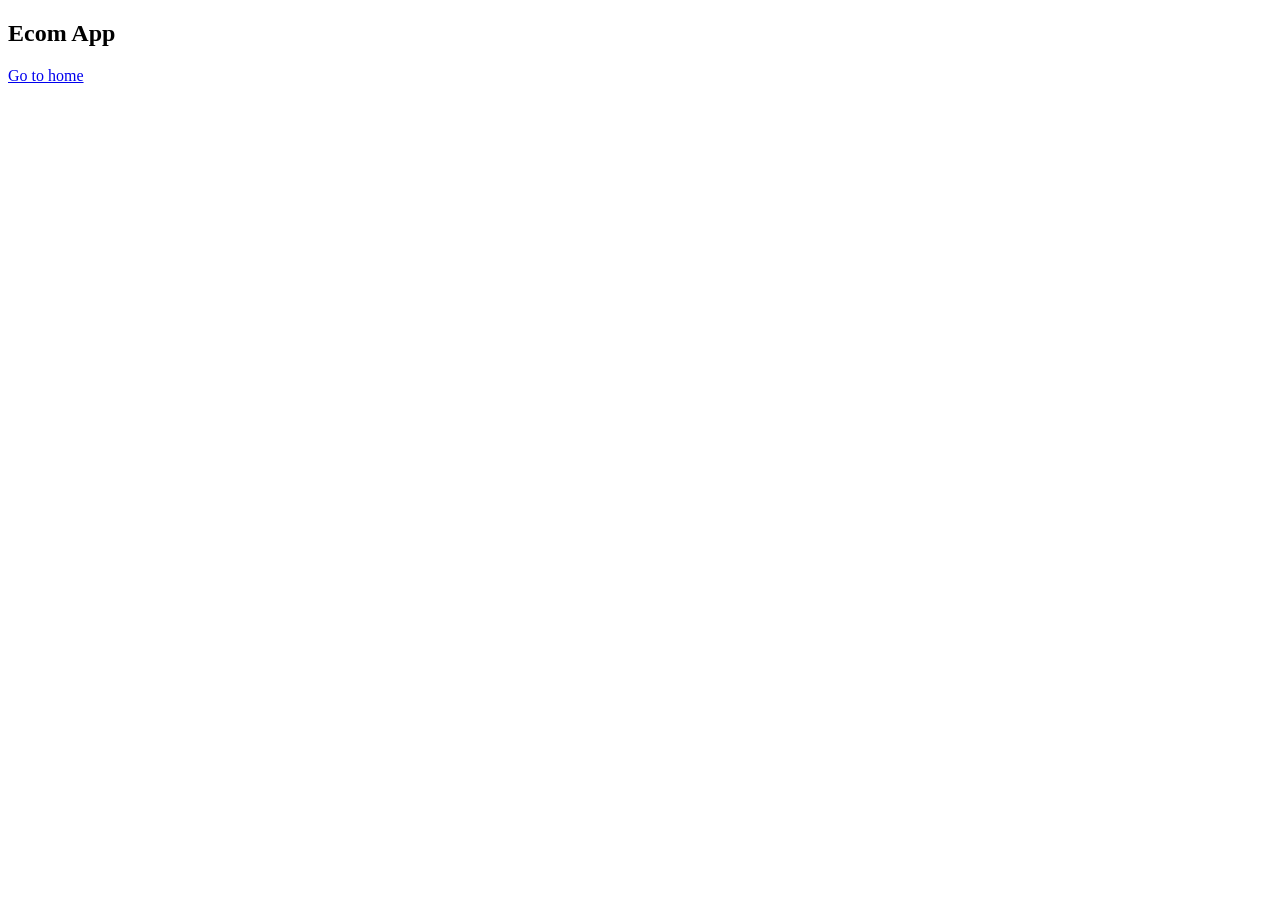
==== cart.html @ 83de18b3 "Update cart.html" ====
<!DOCTYPE html>
<html lang="en">
<head>
    <meta charset="UTF-8">
    <meta name="viewport" content="width=device-width, initial-scale=1.0">
    <title>My carts</title>
    <link rel="stylesheet" href="home.css">
</head>
<body>
    <nav>
        <h1>Ecom App</h1>
        <a href="index.html">Go to home</a>
    </nav>
    <main>

    </main>
    <script src="cart.js"></script>
</body>
</html>
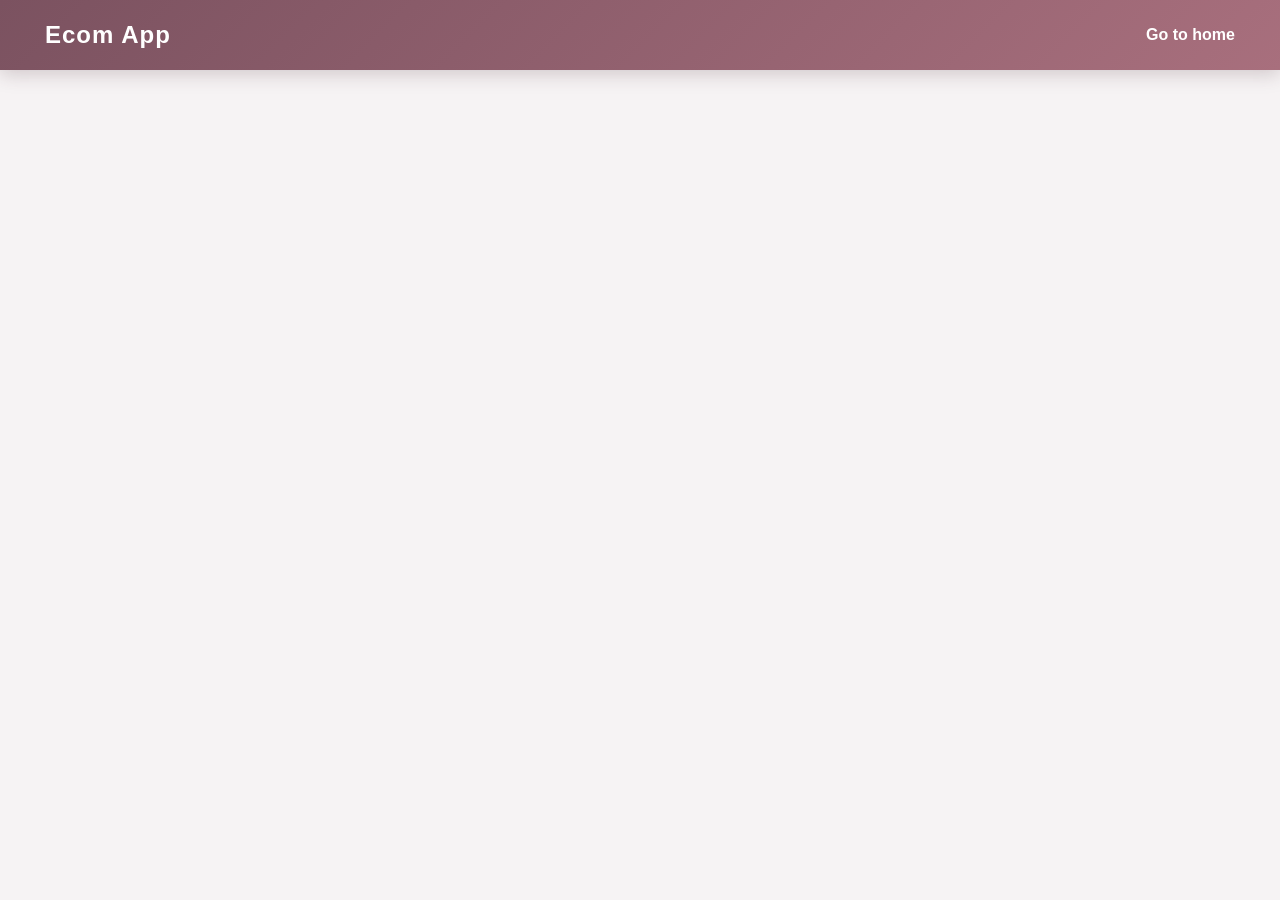
==== commit 1c4a604e: "Initial commit" ====
--- a/cart.html
+++ b/cart.html
@@ -9,11 +9,11 @@
 <body>
     <nav>
         <h1>Ecom App</h1>
-        <a href="index.html">Go to home</a>
+        <a href="home.html">Go to home</a>
     </nav>
     <main>
 
     </main>
     <script src="cart.js"></script>
 </body>
-</html>
+</html>
--- a/home.css
+++ b/home.css
@@ -0,0 +1 @@
+*{margin:0;padding:0;box-sizing:border-box}body{font-family:Arial,sans-serif;background:#f6f3f4;color:#333}nav{min-height:70px;background:linear-gradient(135deg,#7b5260,#a86f7d);display:flex;align-items:center;justify-content:space-between;padding:0 45px;box-shadow:0 4px 18px rgba(72,42,51,.22)}nav h1{color:#fff;font-size:24px;letter-spacing:1px}nav a{color:#fff;text-decoration:none;font-weight:600;transition:.25s}nav a:hover{color:#ffe4eb}.right{display:flex;align-items:center;gap:22px}.right h3{color:#fff;font-size:15px;font-weight:600}.right button{border:none;padding:10px 18px;border-radius:20px;background:#fff;color:#8a5363;font-weight:bold;cursor:pointer;transition:.25s}.right button:hover{background:#ffe3ea;transform:translateY(-2px)}main{width:92%;max-width:1250px;margin:35px auto;display:grid;grid-template-columns:repeat(3,1fr);gap:28px}.card{background:rgba(255,255,255,.96);min-height:360px;padding:24px;border:1px solid #eee3e7;border-radius:18px;display:flex;flex-direction:column;align-items:center;justify-content:space-between;box-shadow:0 8px 25px rgba(91,57,67,.10);transition:transform .3s ease,box-shadow .3s ease}.card:hover{transform:translateY(-7px);box-shadow:0 15px 32px rgba(91,57,67,.18)}.card img{width:155px;height:180px;object-fit:contain;margin-bottom:15px;transition:transform .3s ease}.card:hover img{transform:scale(1.04)}.card p:nth-of-type(1){width:100%;font-size:15px;font-weight:600;text-align:center;color:#4f4246;line-height:1.5;height:48px;overflow:hidden}.card p:nth-of-type(2){font-size:19px;font-weight:bold;color:#8a5363;margin:10px 0}.card button{border:none;background:linear-gradient(135deg,#8a5363,#b87889);color:#fff;padding:10px 22px;border-radius:22px;font-size:13px;font-weight:bold;cursor:pointer;transition:.25s}.card button:hover{background:linear-gradient(135deg,#704452,#9f6374);transform:translateY(-2px);box-shadow:0 5px 12px rgba(122,75,89,.25)}main>h1{grid-column:1/-1;text-align:center;margin-top:100px;color:#8a5363;font-size:30px}@media(max-width:900px){nav{padding:0 25px}main{grid-template-columns:repeat(2,1fr)}}@media(max-width:600px){nav{min-height:65px;padding:0 15px}nav h1{font-size:18px}.right{gap:10px}.right h3{font-size:13px}nav a{font-size:13px}.right button{padding:8px 13px;font-size:12px}main{grid-template-columns:1fr;width:90%;gap:20px}}
